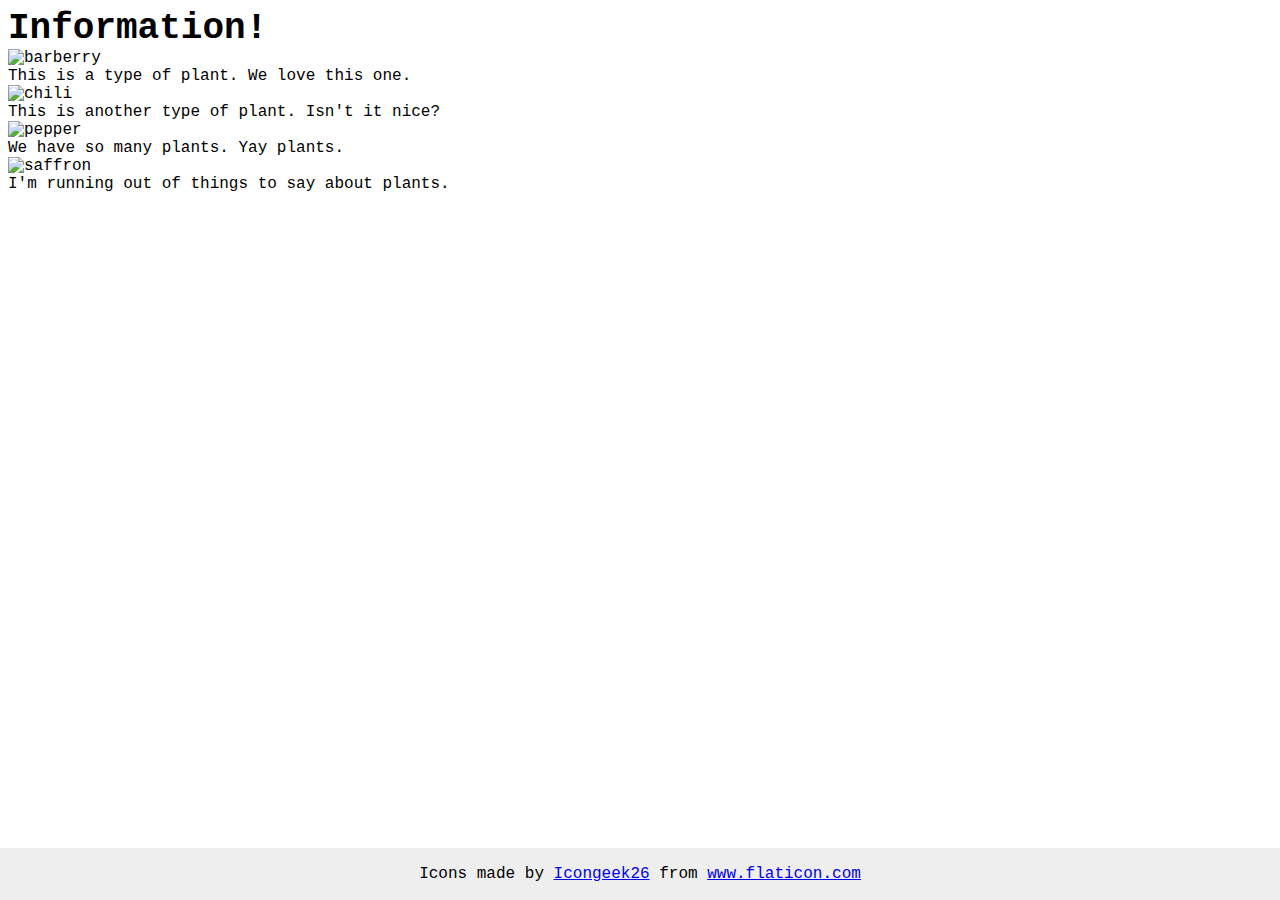
==== flex/04-flex-information/index.html @ 5851d6d9 "Add classes separation" ====
<!DOCTYPE html>
<html lang="en">
  <head>
    <meta charset="UTF-8">
    <meta http-equiv="X-UA-Compatible" content="IE=edge">
    <meta name="viewport" content="width=device-width, initial-scale=1.0">
    <title>Information</title>
    <link rel="stylesheet" href="style.css">
  </head>
  <body>
    <div class="container">
    <div class="title">Information!</div>
<div class="infoblock">
    <img src="./images/barberry.png" alt="barberry">
    <div class="text">This is a type of plant. We love this one.</div>
  </div>
  <div class="infoblock"></div>
    <img src="./images/chilli.png" alt="chili">
    <div class="text">This is another type of plant. Isn't it nice?</div>
    </div>
    <div class="infoblock">
    <img src="./images/pepper.png" alt="pepper">
    <div class="text">We have so many plants. Yay plants.</div>
</div>
<div class="infoblock">
    <img src="./images/saffron.png" alt="saffron">
    <div class="text">I'm running out of things to say about plants.</div>
    </div>
  </div>
    <!-- disregard this section, it's here to give attribution to the creator of these icons -->
    <div class="footer">
      <div>Icons made by <a href="https://www.flaticon.com/authors/icongeek26" title="Icongeek26">Icongeek26</a> from <a href="https://www.flaticon.com/" title="Flaticon">www.flaticon.com</a></div>
    </div>
  </body>
</html>
---- flex/04-flex-information/style.css ----
body {
  font-family: 'Courier New', Courier, monospace;
}

img {
  width: 100px;
  height: 100px;
}

.title {
  font-size: 36px;
  font-weight: 900;
}

/* do not edit this footer */
.footer {
  position: fixed;
  bottom: 0;
  left: 0;
  right: 0;
  height: 52px;
  display: flex;
  align-items: center;
  justify-content: center;
  background: #eee;
}
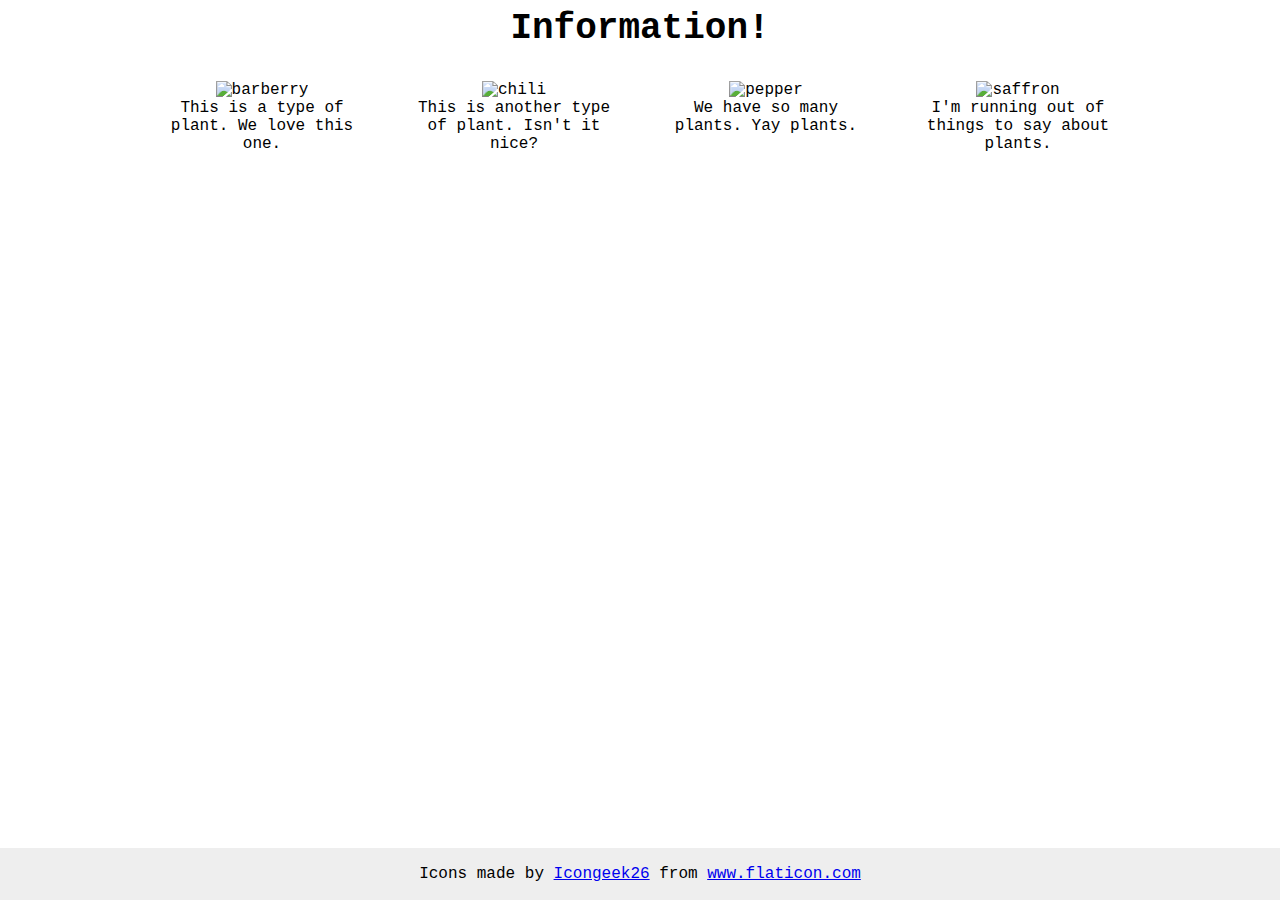
==== commit cc98990a: "Finish all tasks" ====
--- a/flex/04-flex-information/index.html
+++ b/flex/04-flex-information/index.html
@@ -8,13 +8,13 @@
     <link rel="stylesheet" href="style.css">
   </head>
   <body>
+    <div class="title">Information!</div>
     <div class="container">
-    <div class="title">Information!</div>
 <div class="infoblock">
     <img src="./images/barberry.png" alt="barberry">
     <div class="text">This is a type of plant. We love this one.</div>
   </div>
-  <div class="infoblock"></div>
+  <div class="infoblock">
     <img src="./images/chilli.png" alt="chili">
     <div class="text">This is another type of plant. Isn't it nice?</div>
     </div>
@@ -26,7 +26,7 @@
     <img src="./images/saffron.png" alt="saffron">
     <div class="text">I'm running out of things to say about plants.</div>
     </div>
-  </div>
+
     <!-- disregard this section, it's here to give attribution to the creator of these icons -->
     <div class="footer">
       <div>Icons made by <a href="https://www.flaticon.com/authors/icongeek26" title="Icongeek26">Icongeek26</a> from <a href="https://www.flaticon.com/" title="Flaticon">www.flaticon.com</a></div>
--- a/flex/04-flex-information/style.css
+++ b/flex/04-flex-information/style.css
@@ -1,5 +1,6 @@
 body {
   font-family: 'Courier New', Courier, monospace;
+  text-align: center;
 }
 
 img {
@@ -10,6 +11,7 @@
 .title {
   font-size: 36px;
   font-weight: 900;
+  margin-bottom: 32px;
 }
 
 /* do not edit this footer */
@@ -23,4 +25,14 @@
   align-items: center;
   justify-content: center;
   background: #eee;
+}
+
+.container {
+  display: flex;
+  justify-content: center;
+  gap: 52px;
+}
+
+.infoblock {
+  max-width: 200px;
 }